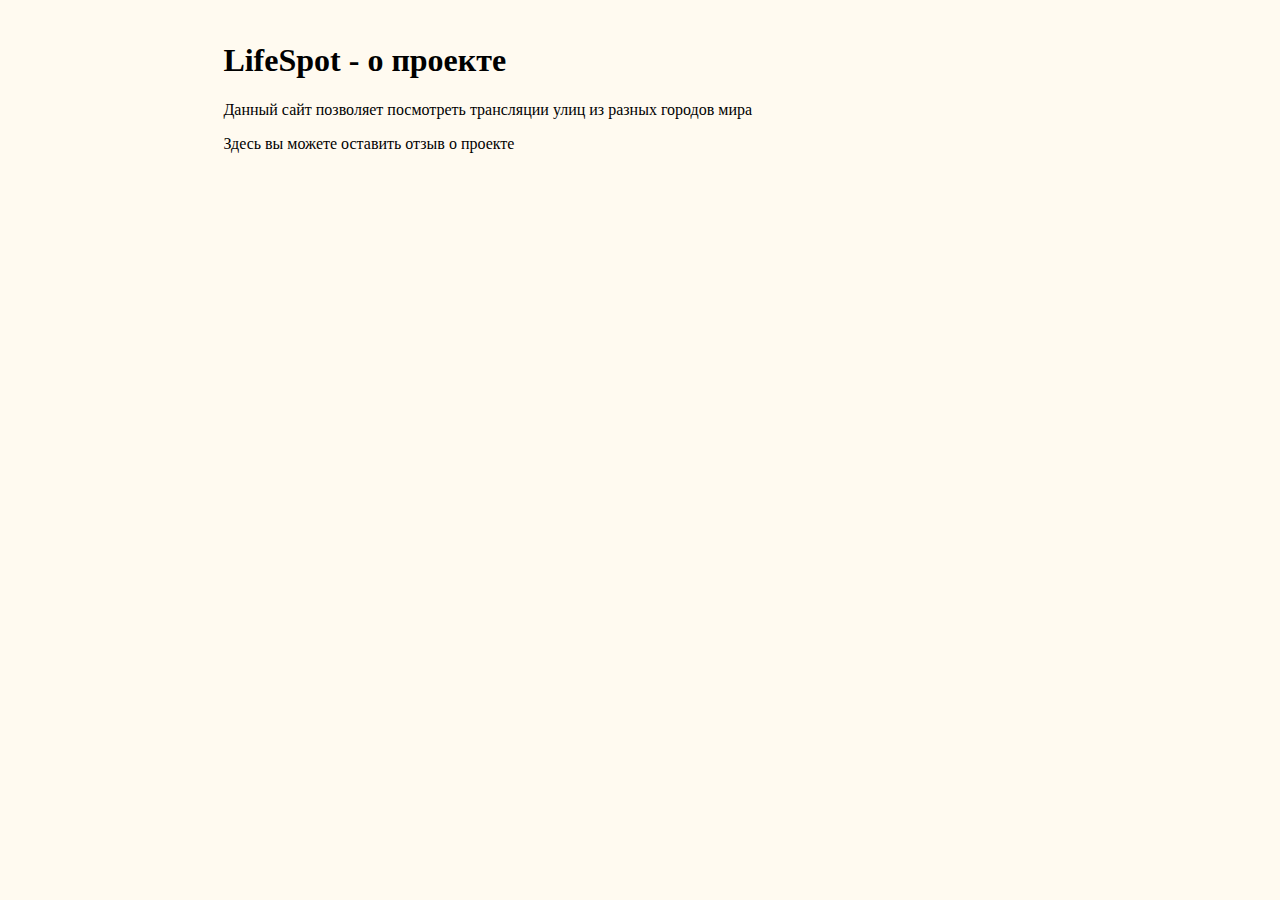
==== LifeSpot/Views/about.html @ 4cc08c5d "Добавила вкладку about" ====
﻿<!DOCTYPE html>
<html lang="en">

<head>
    <meta charset="UTF-8">
    <title>LifeSpot</title>
    <link href="../Static/CSS/index.css" rel="stylesheet" type="text/css">
    <script type="text/javascript" src="../Static/Scripts/about.js"></script>

</head>
<body>
    <header id="header-index">
        <h1>LifeSpot - о проекте</h1>
        <p>Данный сайт позволяет посмотреть трансляции улиц из разных городов мира</p>
        <p>Здесь вы можете оставить отзыв о проекте</p>
    </header>


    <!--SIDEBAR-->
    <!--FOOTER-->
</body>
</html>
---- LifeSpot/Static/CSS/index.css ----
﻿/* Простые селекторы*/
.video-container{
   display: inline-block;
   padding-left: 1%;
   padding-top: 1%;
}
.navbar{
   color: darkgray;
   
}
.navbar a {
        text-decoration-line: none;
        color: floralwhite;
}
.navbar p {
        padding-left: 15%;
        padding-bottom: 2%;
        padding-top: 2%;
        

}
    .navbar p:hover {
        background: radial-gradient(#B4A89A, #2A0E17);
    }
/*Глобальные стили для хедеров на всём сайте*/
header {
    color: black;
    padding-left: 1%;
    padding-top: 1.2%;
}
#main-header {
    color: #2A0E17;
}
footer {
    position: fixed;
    bottom: 0;
    right: 1%;
    font-size: medium;
    color: #69565C;
    line-height: 66%
}
aside {
    height: 100%; /* Высота в полный размер. Этот параметр можно убрать, если вы хотите выставлять высоту автоматически */
    width: 15%;
    position: fixed; /* Фиксированная позиция сайд-бара. Так он будет оставаться на месте при скроллинге */
    z-index: 1; /* Сайд-бар будет поверх остальных элементов */
    top: 0; /* Сайдбар будет в самой верхней части страницы */
    left: 0;
    background-color: #2A0E17; /* Черный цвет фона (задан в виде кода) */
    overflow-x: hidden; /* Отключаем горизонтальную прокрутку */
    padding-top: 2%;
    font-size: large;
}
body{
   padding-left: 16%;
   background-color: floralwhite;
}
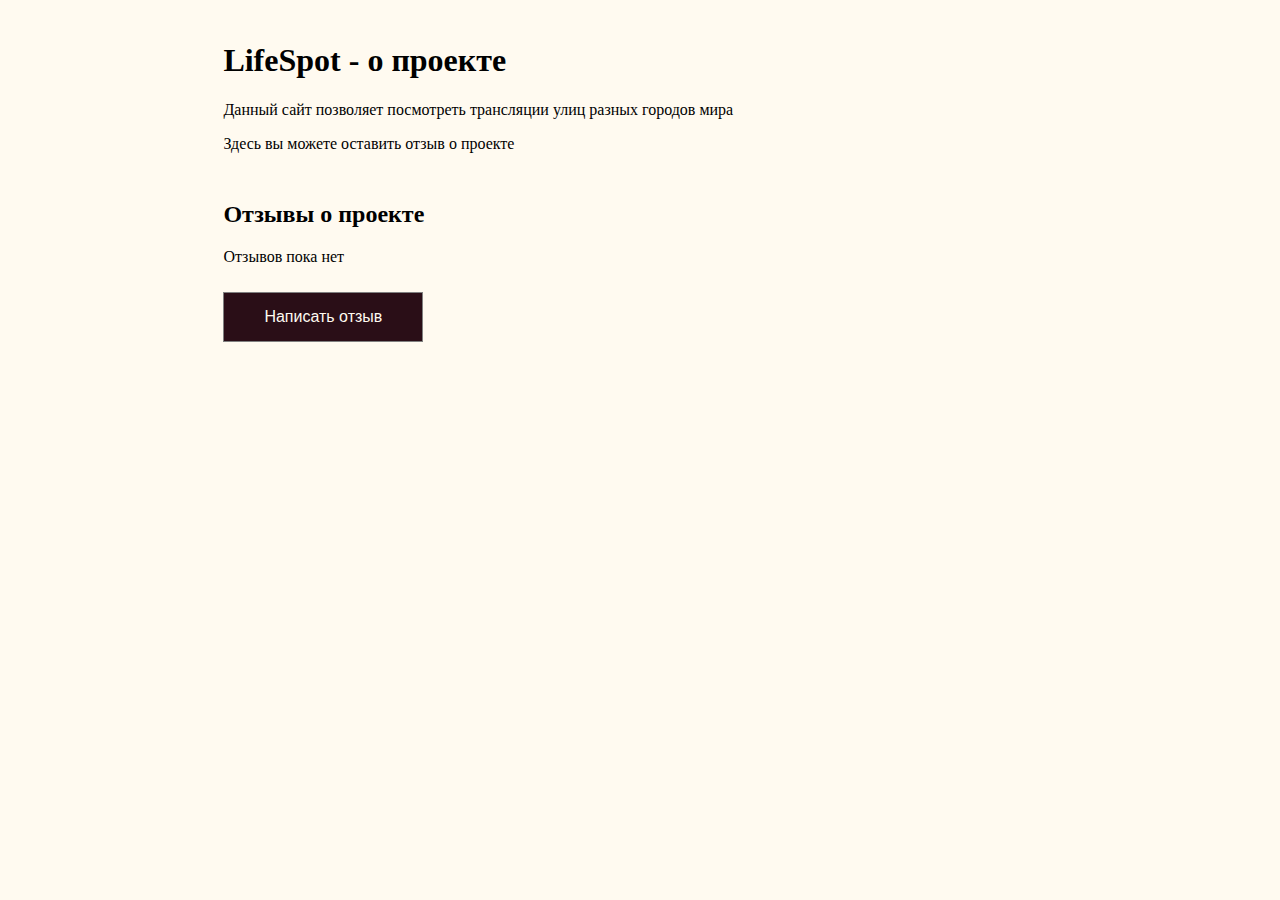
==== commit fb3ebecf: "Добавила кнопку оставления отзывов" ====
--- a/LifeSpot/Views/about.html
+++ b/LifeSpot/Views/about.html
@@ -11,10 +11,22 @@
 <body>
     <header id="header-index">
         <h1>LifeSpot - о проекте</h1>
-        <p>Данный сайт позволяет посмотреть трансляции улиц из разных городов мира</p>
+        <p>Данный сайт позволяет посмотреть трансляции улиц разных городов мира</p>
         <p>Здесь вы можете оставить отзыв о проекте</p>
     </header>
-
+    <div class="review-block">
+        <h2 class="review-header">
+            Отзывы о проекте
+        </h2>
+        <div class="reviews-data">
+            <p>
+                Отзывов пока нет
+            </p>
+        </div>
+        <button class="review-button" onclick="addReview()">
+            Написать отзыв
+        </button>
+    </div>
 
     <!--SIDEBAR-->
     <!--FOOTER-->
--- a/LifeSpot/Static/CSS/index.css
+++ b/LifeSpot/Static/CSS/index.css
@@ -4,9 +4,30 @@
    padding-left: 1%;
    padding-top: 1%;
 }
-.navbar{
-   color: darkgray;
-   
+.user-name{
+    font-style: italic;
+    font-weight: bold;
+}
+.review-date {
+    font-size: 13px;
+    font-style: italic;
+}
+.navbar {
+    color: darkgray;
+}
+.review-data {
+    background-color: #FFFAF8;
+    border: 1px solid gray;
+    margin-top: 10px;
+}
+.review-button {
+    margin-top: 10px;
+    width: 200px;
+    height: 50px;
+    background-color: #2A0E17;
+    border: 1px solid gray;
+    color: floralwhite;
+    font-size: 16px
 }
 .navbar a {
         text-decoration-line: none;
@@ -22,6 +43,10 @@
     .navbar p:hover {
         background: radial-gradient(#B4A89A, #2A0E17);
     }
+.review-block {
+    padding-left: 1%;
+    padding-top: 1.2%;
+}
 /*Глобальные стили для хедеров на всём сайте*/
 header {
     color: black;
